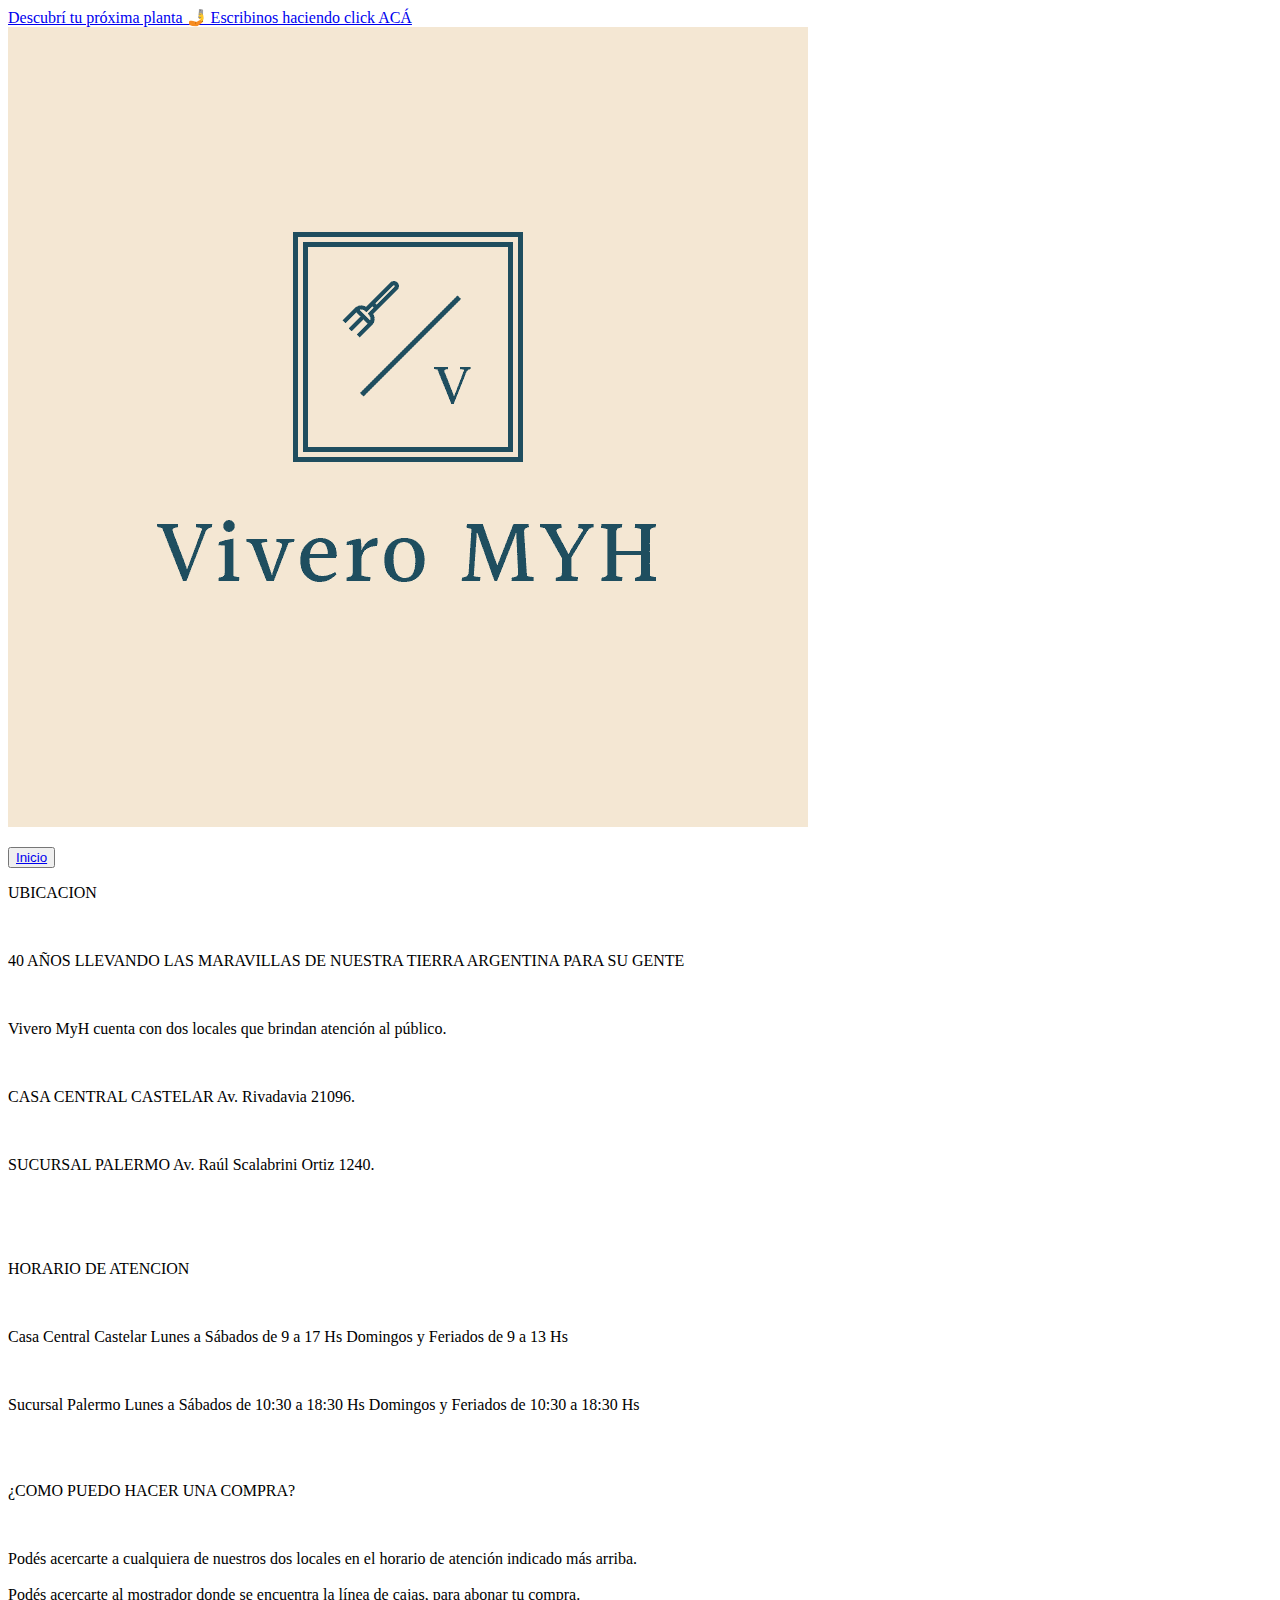
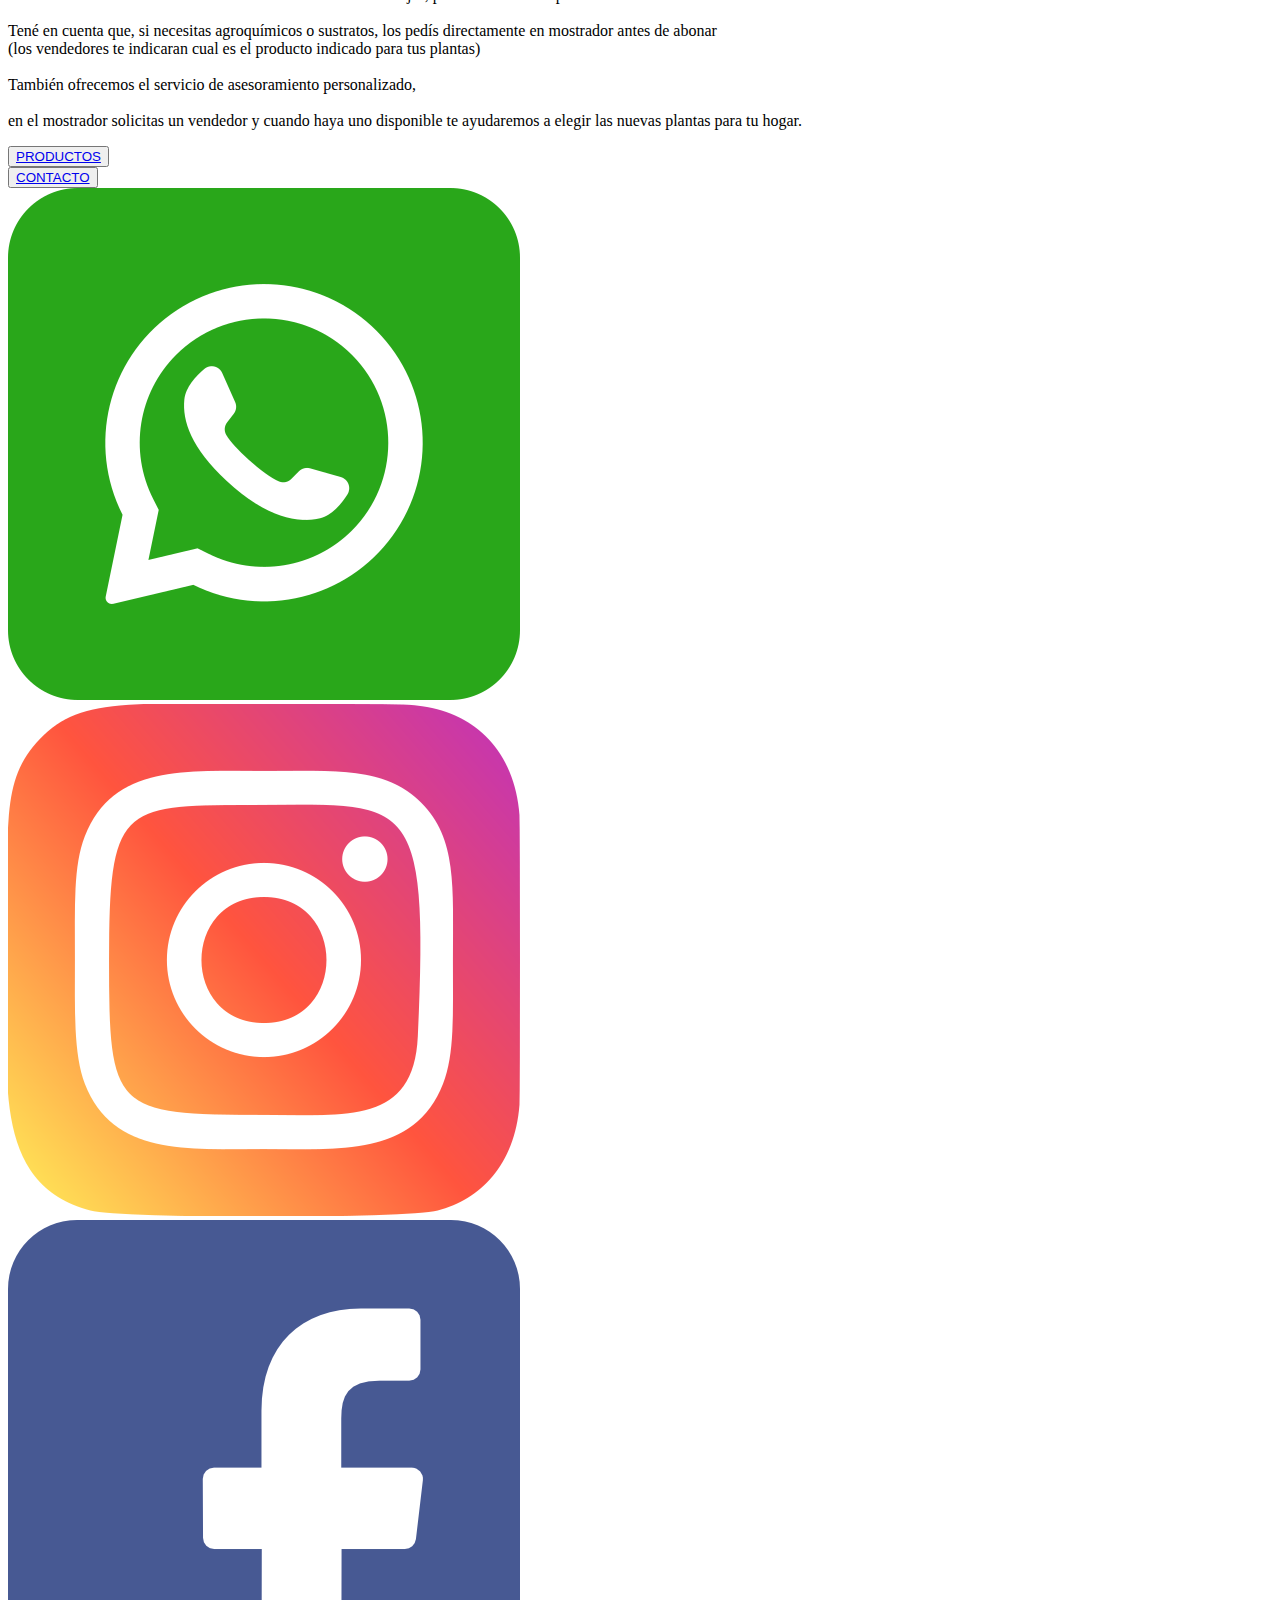
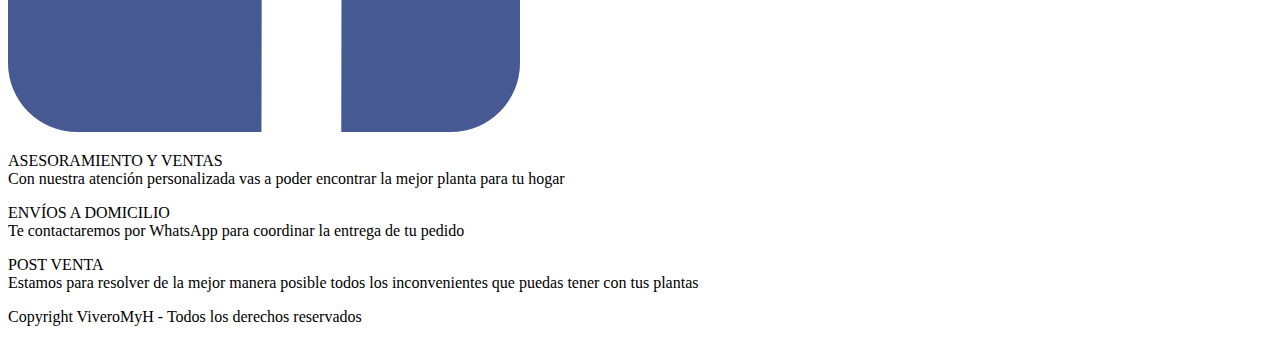
==== pages/nosotros.html @ 12114b4e "creacion de index + css" ====
<!DOCTYPE html>
<html lang="en">
<head>
    <meta charset="UTF-8">
    <meta name="viewport" content="width=device-width, initial-scale=1.0">
    <title>Document</title>
    <link rel="stylesheet" href="../css/style.css">
    <link href="https://fonts.googleapis.com/css2?family=Aboreto&family=Alegreya&family=Alegreya+Sans+SC:ital,wght@1,700&family=Montserrat:wght@100;200&family=Oswald:wght@200&family=Roboto+Condensed:wght@300&family=Rubik:ital,wght@1,300&family=Space+Mono&display=swap" rel="stylesheet">
    <link href="https://fonts.googleapis.com/css2?family=Aboreto&family=Alegreya&family=Alegreya+Sans+SC:ital,wght@1,700&family=Montserrat:wght@100;200&family=Oswald:wght@200&family=Roboto+Condensed:wght@300&family=Rubik:ital,wght@1,300&family=Space+Mono&display=swap" rel="stylesheet">
    <link rel="stylesheet" href="link rel="preconnect" href="https://fonts.googleapis.com">
    <link rel="preconnect" href="https://fonts.gstatic.com" crossorigin>
    <link href="https://fonts.googleapis.com/css2?family=Aboreto&family=Alegreya&family=Alegreya+Sans+SC:ital,wght@1,700&family=Montserrat:wght@100;200;300&family=Oswald:wght@200&family=Roboto+Condensed:wght@300&family=Rubik:ital,wght@1,300&family=Space+Mono&display=swap" rel="stylesheet">
    <link rel="stylesheet" href="link rel="preconnect" href="https://fonts.googleapis.com">
    <link rel="preconnect" href="https://fonts.gstatic.com" crossorigin>
    <link href="https://fonts.googleapis.com/css2?family=Aboreto&family=Alegreya&family=Alegreya+Sans+SC:ital,wght@1,700&family=Cinzel:wght@500&family=Montserrat:wght@100;200;300&family=Oswald:wght@200&family=Roboto+Condensed:wght@300&family=Rubik:ital,wght@1,300&family=Space+Mono&display=swap" rel="stylesheet">

</head>
<body>
    <header class="header-nos">
        <div class="contact-me">
            <a href="https://www.whatsapp.com/">Descubrí tu próxima planta 🤳 Escribinos haciendo click ACÁ</a>
        </div>
    </header>
    <main class="main-nos">
        <section class="conteiner-dos">
            <div class="foto-nav">
                <img src="../assets/img/pinterest_board_photo.png" alt="">
            </div>
        </section>
        <section class="conteiner-uno">
            <p>
                <button class="my-button">
                    <a href="../index.html">Inicio</a>
                </button>
            </p>
        </section>
        <section class="conteiner-tres">
            <div class="div-tres">
                <p class="ubi-uno"> UBICACION</p>
                <br>
                <p> 40 AÑOS LLEVANDO LAS MARAVILLAS DE NUESTRA TIERRA ARGENTINA PARA SU GENTE
                </p>
                <br>
                <p> Vivero MyH cuenta con dos locales que brindan atención al público.</p>
                <br>
                </p> CASA CENTRAL CASTELAR Av. Rivadavia 21096.</p>
                <br>
                </p> SUCURSAL PALERMO Av. Raúl Scalabrini Ortiz 1240.</p>
                <br><br><br>
                <p class="ubi-uno">HORARIO DE ATENCION</p>
                <br>
                <p>Casa Central Castelar
                    Lunes a Sábados de 9 a 17 Hs
                    Domingos y Feriados de 9 a 13 Hs
                </p>
                <br>
                <p>Sucursal Palermo
                    Lunes a Sábados de 10:30 a 18:30 Hs
                    Domingos y Feriados de 10:30 a 18:30 Hs
                </p>
                <br><br>
                <p class="ubi-uno">¿COMO PUEDO HACER UNA COMPRA?</p>
                <br>
                <p class="ubi-dos">
                    Podés acercarte a cualquiera de nuestros dos locales en el horario de atención indicado más arriba.
                    <br><br>  
                    Podés acercarte al mostrador donde se encuentra la línea de cajas, para abonar tu compra.
                    <br><br> 
                    Tené en cuenta que, si necesitas agroquímicos o sustratos, los pedís directamente en mostrador antes de abonar
                    <br>
                    (los vendedores te indicaran cual es el producto indicado para tus plantas)
                    <br><br>  
                    También ofrecemos el servicio de asesoramiento personalizado,
                    <br><br>
                    en el mostrador solicitas un vendedor y cuando haya uno disponible te ayudaremos a elegir las nuevas plantas para tu hogar.
                </p>
                </div>
        </section>
        <section>
            <article class="boton-1">
                <button>
                    <a href="../pages/productos.html">PRODUCTOS</a>
                </button>
            </article>
        </section>
        <section>
            <article class="boton-1">
                <button>
                    <a href="../pages/contacto.html">CONTACTO</a>
                </button>
            </article>
        </section>
        <footer class="container-footer">
            <div class="whats-app">
                <a href="https://www.whatsapp.com/">
                    <img src="../assets/img/whatsapp.png" alt="">
                </a>
            </div>
            <div class="insta-gram">
                <a href="https://www.instagram.com/">
                    <img src="../assets/img/instagram.png" alt="">
                </a>
            </div>
            <div class="face-book">
                <a href="https://www.facebook.com/p/Vivero-Mario-100063782300988/?locale=es_LA">
                    <img src="../assets/img/facebook.png" alt="">
                </a>
            </div>
            <div class="asesoramiento-2">
                <p>ASESORAMIENTO Y VENTAS <br>
                    Con nuestra atención personalizada vas a poder encontrar la mejor planta para tu hogar</p>
                    <p>ENVÍOS A DOMICILIO <br>
                        Te contactaremos por WhatsApp para coordinar la entrega de tu pedido</p>
                    <p>POST VENTA <br>
                        Estamos para resolver de la mejor manera posible todos los inconvenientes que puedas tener con tus plantas</p>
            </div>
            <div class="terminos-vivero1">
                <p>Copyright ViveroMyH  - Todos los derechos reservados</p>
            </div>
        </footer>
    </main>
</body>
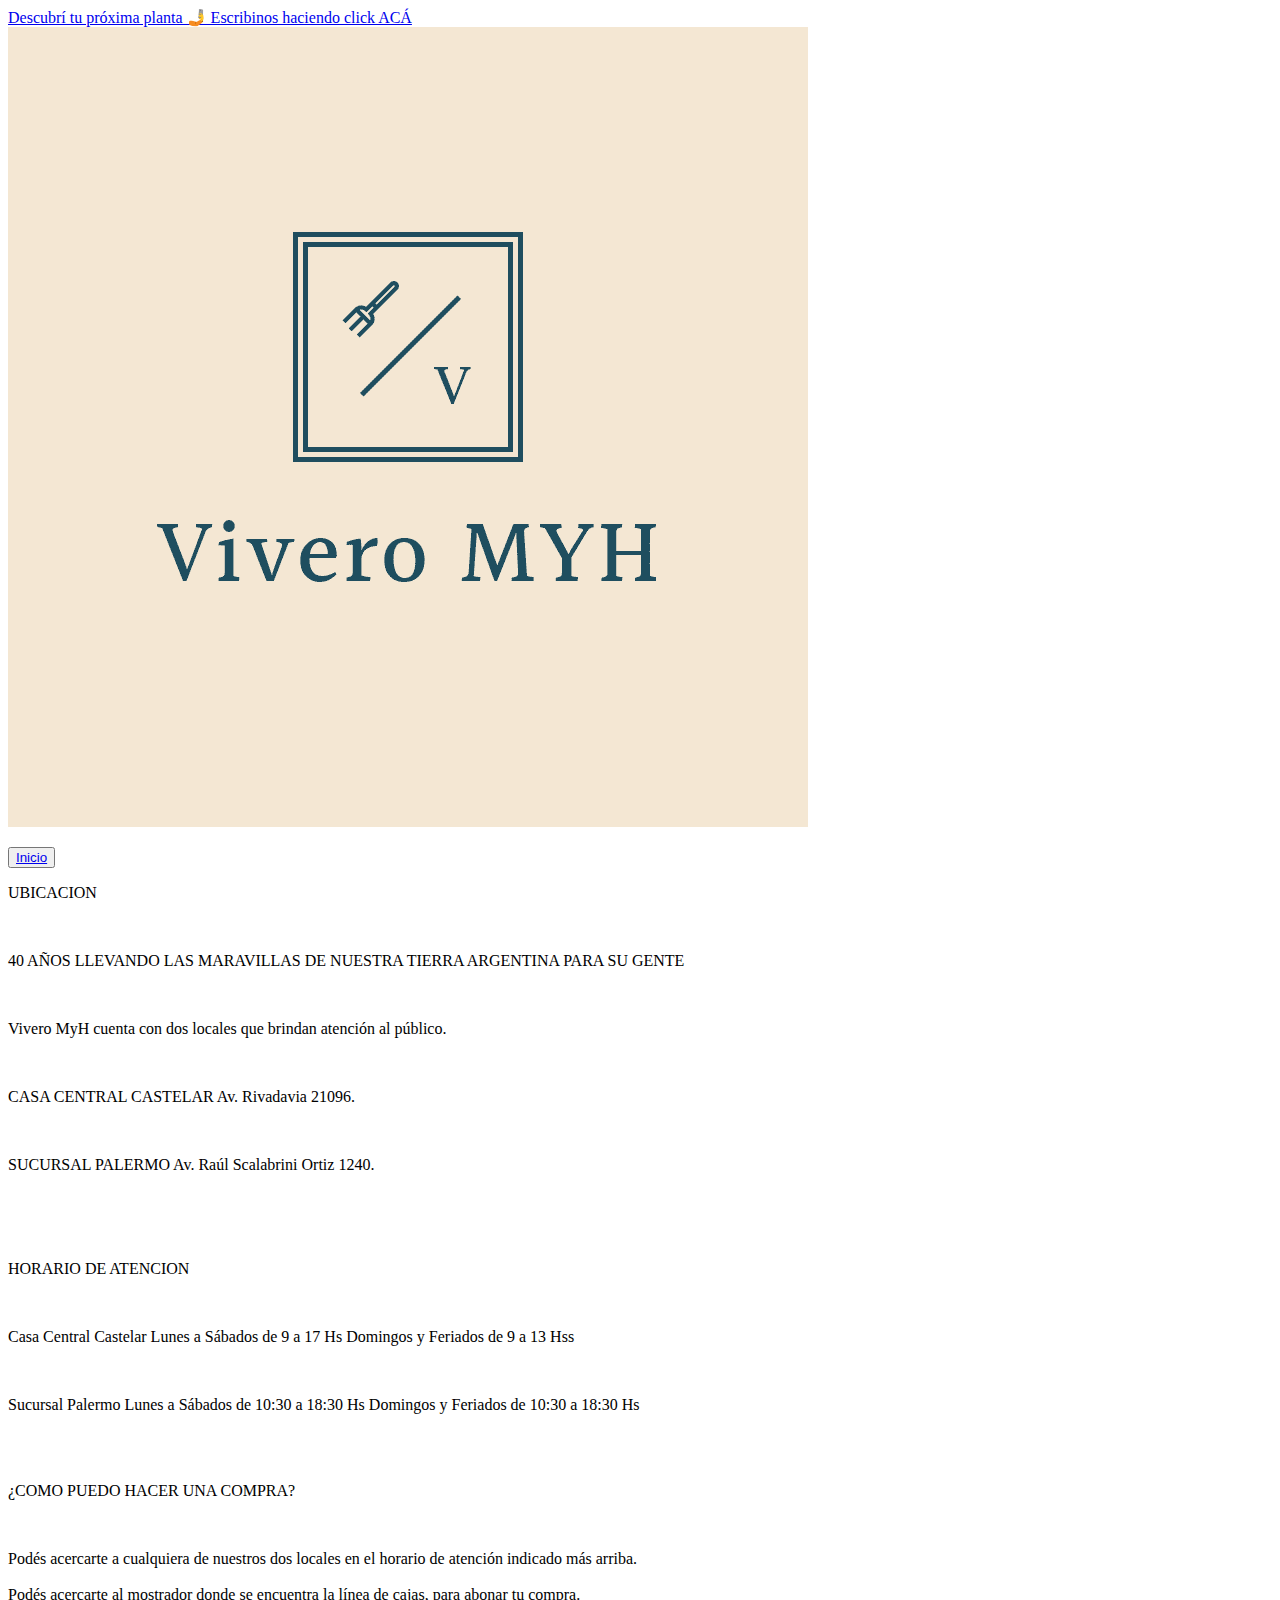
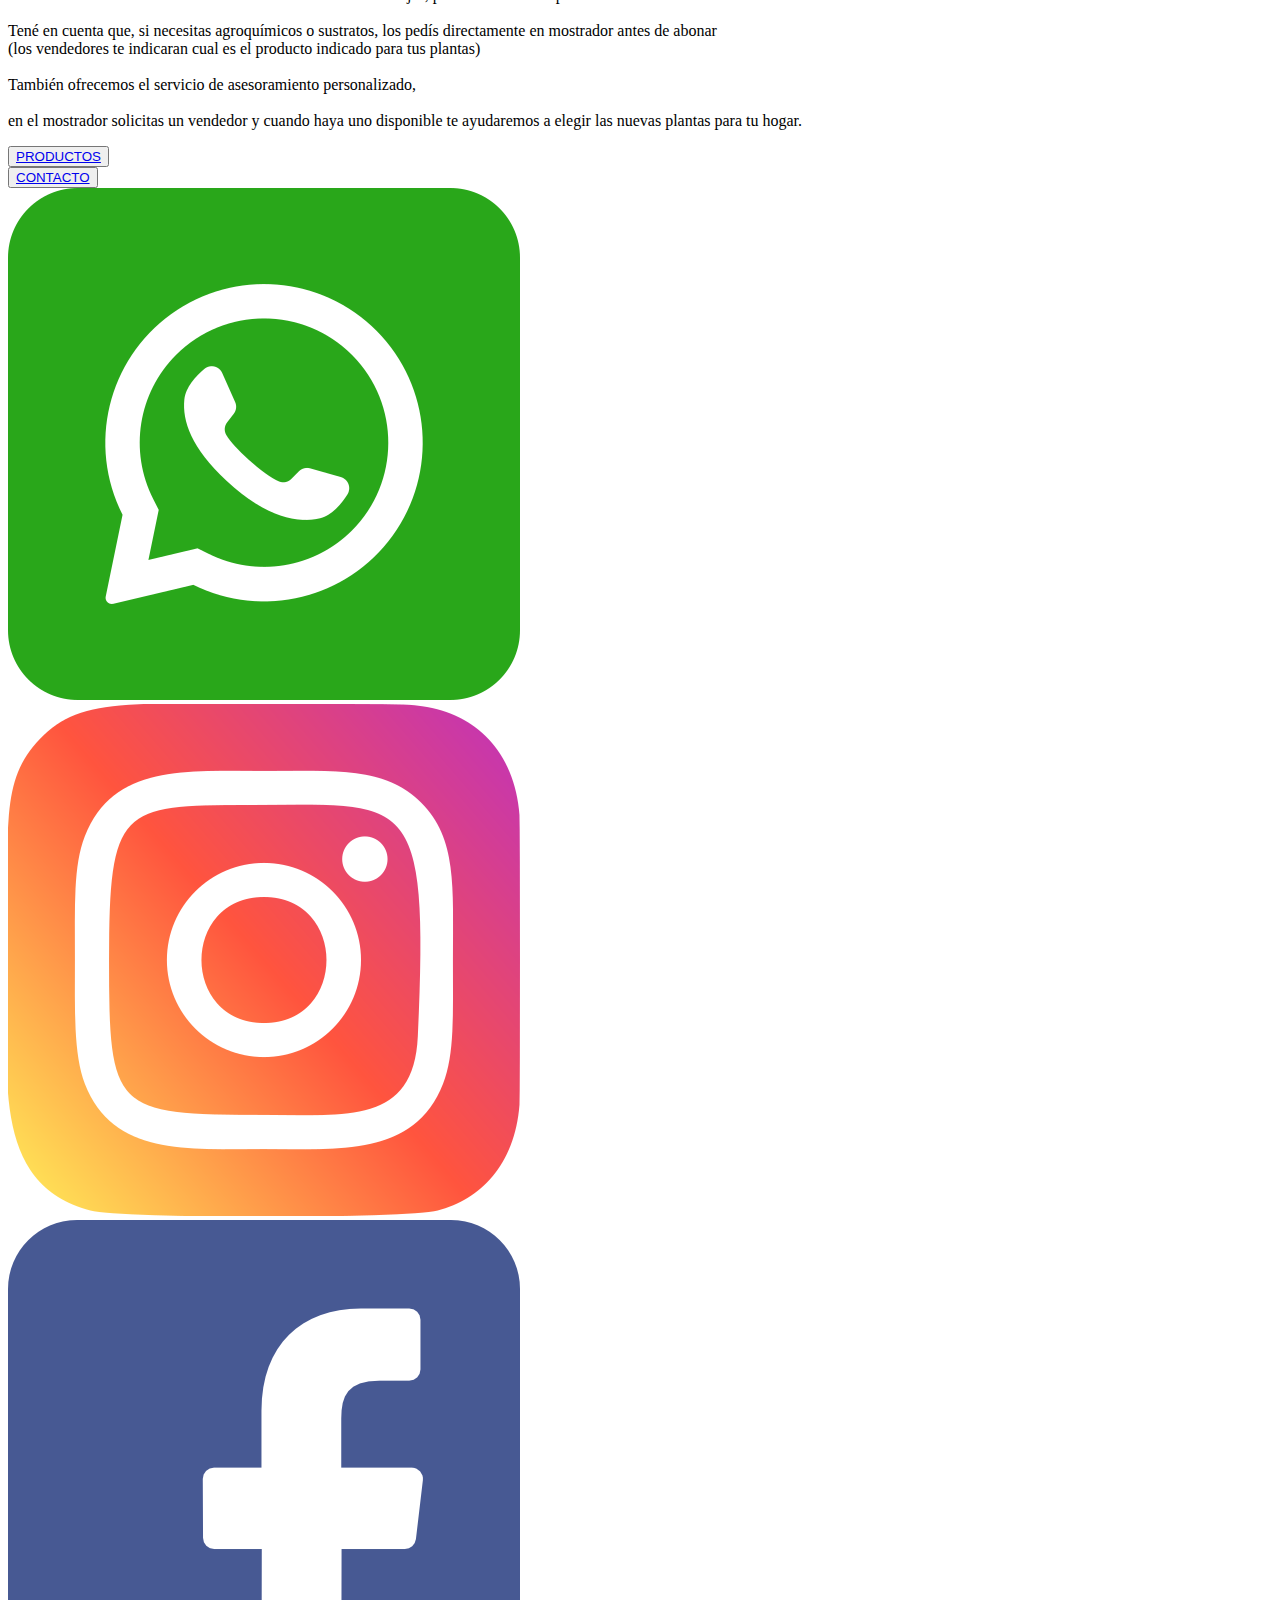
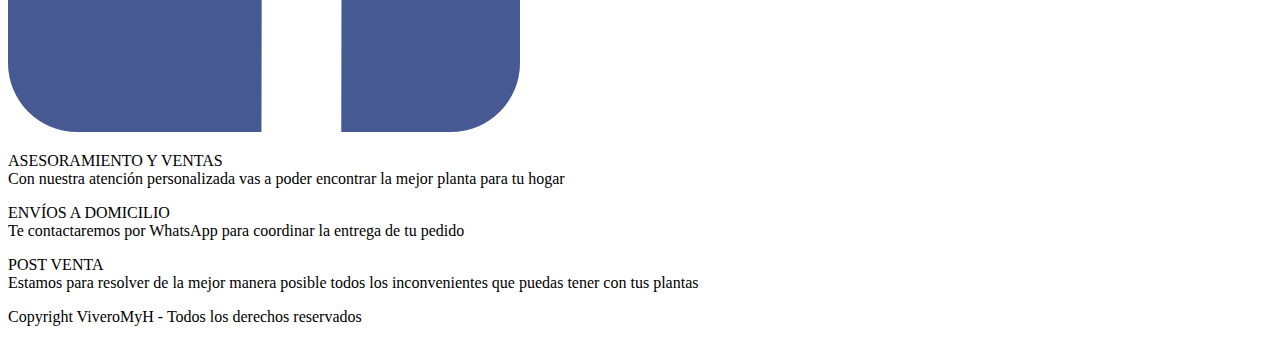
==== commit 430e262d: "modificacion" ====
--- a/pages/nosotros.html
+++ b/pages/nosotros.html
@@ -51,7 +51,7 @@
                 <br>
                 <p>Casa Central Castelar
                     Lunes a Sábados de 9 a 17 Hs
-                    Domingos y Feriados de 9 a 13 Hs
+                    Domingos y Feriados de 9 a 13 Hss
                 </p>
                 <br>
                 <p>Sucursal Palermo
